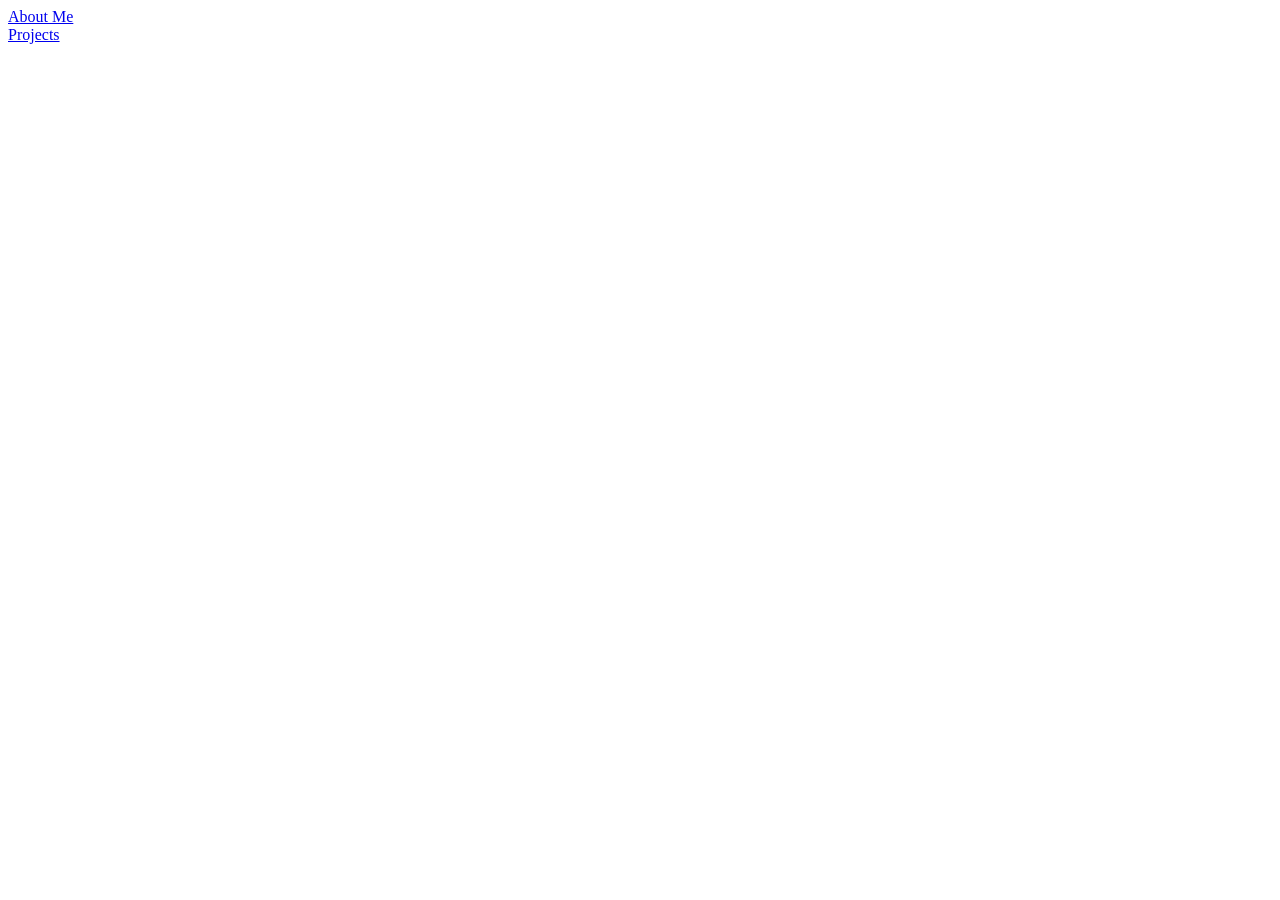
==== index.html @ 9fff9dc6 "Rename PersonalSite.html to index.html" ====
<html>
  <head>
    <link rel="stylesheet" href="info.css" />
    <title>My Site</title>
  </head>
  <body>
    <nav>
      <a href="#about">About Me</a>
      <br />
      <a href="#projects">Projects</a>
    </nav>
    <div class="info">
      <section id="about">
        <h1>About Me</h1>
        <p>
          Ye, my name is Nevin Thomas. <br />
          I like Python and I wish to write the doc of python for babies.
        </p>
      </section>
      <section id="projects">
        <h2>Projects</h2>
        <p>Slack Bot</p>
      </section>
    </div>
  </body>
</html>
---- info.css ----
.info{
    background-color: rgb(255,255,255);
    color:#ffffff
}
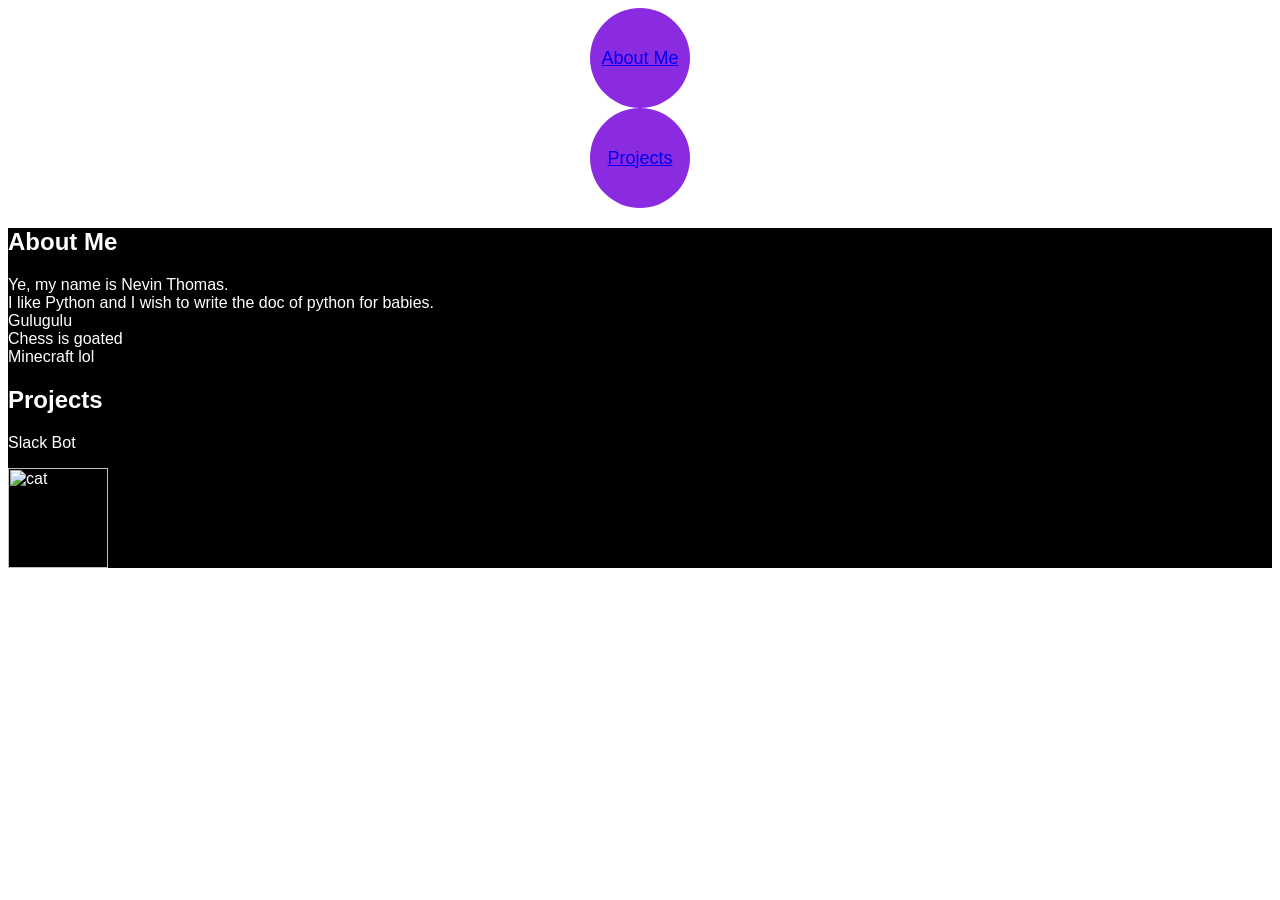
==== commit ba1cc8a6: "Update" ====
--- a/index.html
+++ b/index.html
@@ -4,23 +4,40 @@
     <title>My Site</title>
   </head>
   <body>
-    <nav>
-      <a href="#about">About Me</a>
-      <br />
-      <a href="#projects">Projects</a>
-    </nav>
+    <div class="nav">
+      <nav>
+        <button>
+          <a href="#about">About Me</a>
+        </button>
+
+        <br />
+
+        <button>
+          <a href="#projects">Projects</a>
+        </button>
+      </nav>
+    </div>
     <div class="info">
       <section id="about">
         <h1>About Me</h1>
+
         <p>
           Ye, my name is Nevin Thomas. <br />
-          I like Python and I wish to write the doc of python for babies.
+          I like Python and I wish to write the doc of python for babies. <br />
+          Gulugulu<br />
+          Chess is goated<br />
+          Minecraft lol<br />
         </p>
       </section>
+
       <section id="projects">
         <h2>Projects</h2>
         <p>Slack Bot</p>
       </section>
+
+      <section id="images">
+        <img src="image.webp" alt="cat" width="100" , height="100" />
+      </section>
     </div>
   </body>
 </html>
--- a/info.css
+++ b/info.css
@@ -1,4 +1,22 @@
 .info{
-    background-color: rgb(255,255,255);
-    color:#ffffff
+    background-color: rgb(0,0,0);
+    color:#ffffff;
+    font-family:Arial, Helvetica, sans-serif;
+    transition: cubic-bezier(0.075, 0.82, 0.165, 1);
+}
+.nav{
+    display:flex ;
+    gap: 15px;
+    justify-content: center;
+}
+
+.nav button{
+    color: darkmagenta;
+    border-radius: 50%;
+    height: 100px;
+    width: 100px;
+    background-color: blueviolet;
+    border: none;
+    cursor: pointer;
+    font-size: 18px
 }
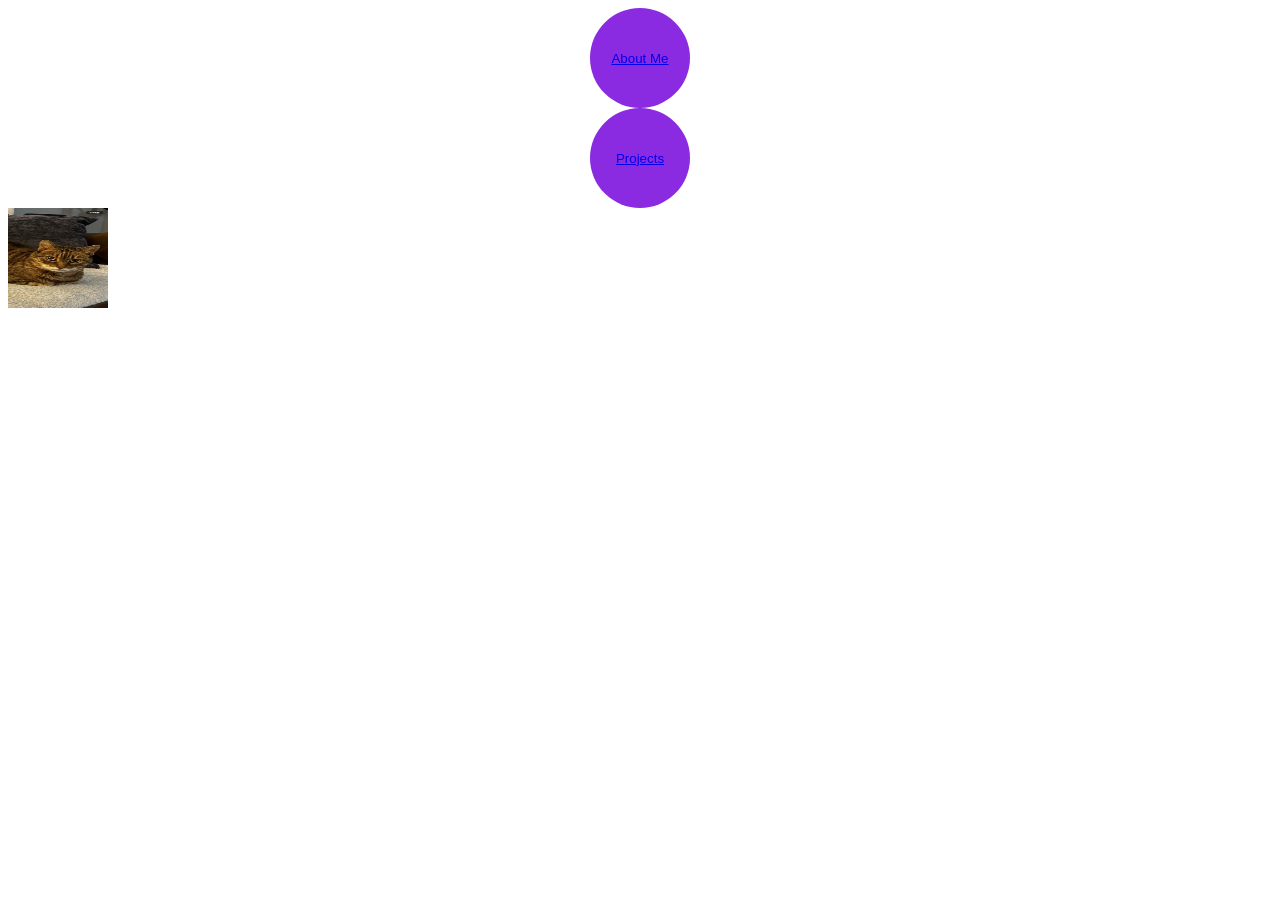
==== commit 0dde46b4: "Updated Version" ====
--- a/index.html
+++ b/index.html
@@ -7,34 +7,16 @@
     <div class="nav">
       <nav>
         <button>
-          <a href="#about">About Me</a>
+          <a href="about.html">About Me</a>
         </button>
 
         <br />
 
         <button>
-          <a href="#projects">Projects</a>
+          <a href="projects.html">Projects</a>
         </button>
       </nav>
     </div>
-    <div class="info">
-      <section id="about">
-        <h1>About Me</h1>
-
-        <p>
-          Ye, my name is Nevin Thomas. <br />
-          I like Python and I wish to write the doc of python for babies. <br />
-          Gulugulu<br />
-          Chess is goated<br />
-          Minecraft lol<br />
-        </p>
-      </section>
-
-      <section id="projects">
-        <h2>Projects</h2>
-        <p>Slack Bot</p>
-      </section>
-
       <section id="images">
         <img src="image.webp" alt="cat" width="100" , height="100" />
       </section>
--- a/info.css
+++ b/info.css
@@ -18,5 +18,5 @@
     background-color: blueviolet;
     border: none;
     cursor: pointer;
-    font-size: 18px
+    font-size: 18pxgit 
 }
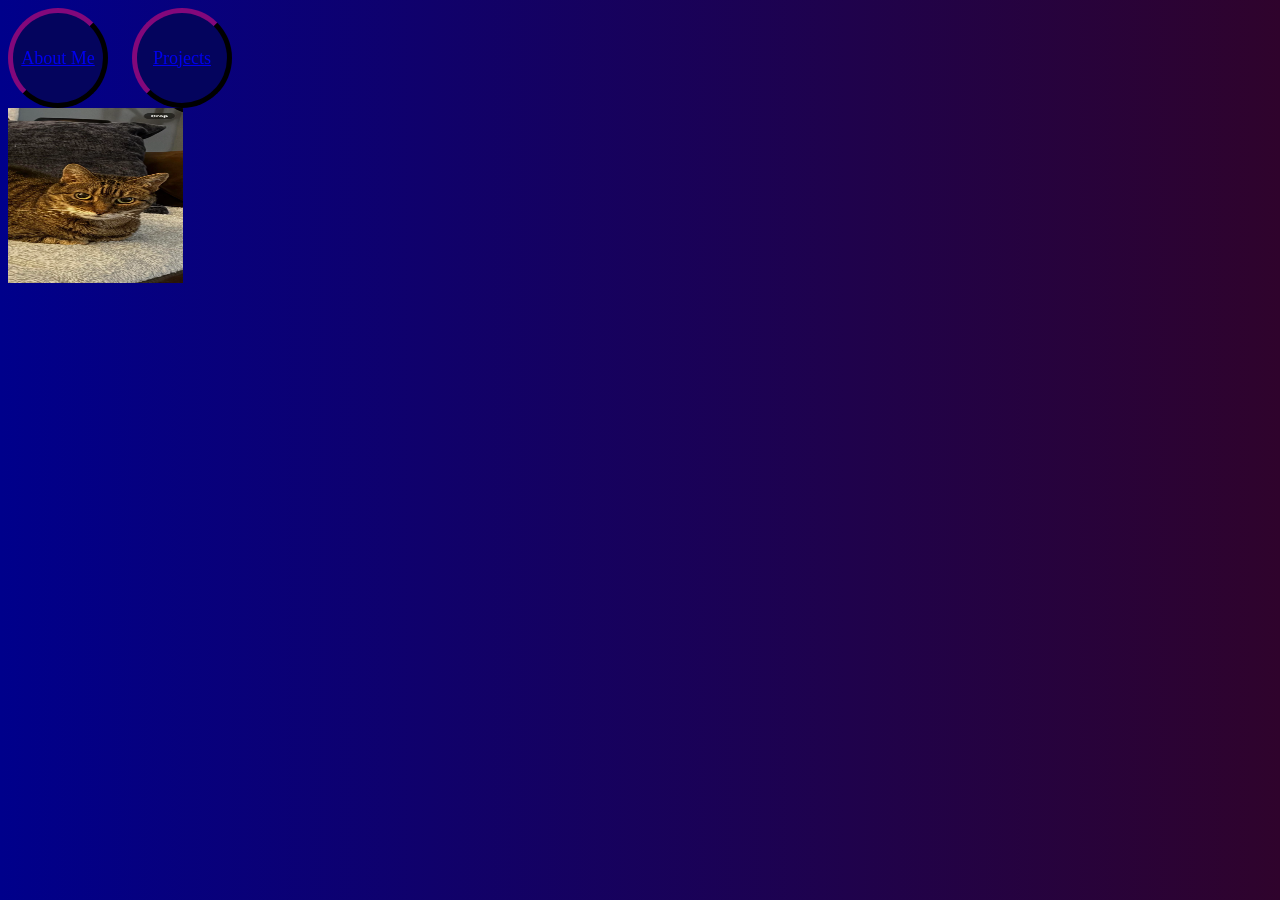
==== commit 3489a447: "Changes for css and html" ====
--- a/index.html
+++ b/index.html
@@ -5,21 +5,18 @@
   </head>
   <body>
     <div class="nav">
-      <nav>
-        <button>
-          <a href="about.html">About Me</a>
-        </button>
+      <button>
+        <a href="about.html">About Me</a>
+      </button>
 
-        <br />
+      <br />
 
-        <button>
-          <a href="projects.html">Projects</a>
-        </button>
-      </nav>
+      <button>
+        <a href="projects.html">Projects</a>
+      </button>
     </div>
-      <section id="images">
-        <img src="image.webp" alt="cat" width="100" , height="100" />
-      </section>
-    </div>
+    <section id="images">
+      <img src="image.webp" alt="cat" width="175" , height="175" />
+    </section>
   </body>
 </html>
--- a/info.css
+++ b/info.css
@@ -1,22 +1,26 @@
-.info{
-    background-color: rgb(0,0,0);
+body{
+    background: linear-gradient(to right, darkblue, rgb(47, 3, 44));
     color:#ffffff;
-    font-family:Arial, Helvetica, sans-serif;
     transition: cubic-bezier(0.075, 0.82, 0.165, 1);
 }
 .nav{
     display:flex ;
-    gap: 15px;
-    justify-content: center;
+    flex-direction: row;
+    gap: 12px;
+    align-items: center;
 }
 
 .nav button{
-    color: darkmagenta;
+    color: rgb(0, 0, 0);
     border-radius: 50%;
     height: 100px;
     width: 100px;
-    background-color: blueviolet;
-    border: none;
+    background-color: rgb(4, 4, 93);
+    border-color: rgb(47, 3, 44);
+    border-style: outset;
+    border-width: 5px;
     cursor: pointer;
-    font-size: 18pxgit 
+    font-size: 18px;
+    font-family:"Press Start 2P", "consolas", serif;
+    padding: 5px;
 }
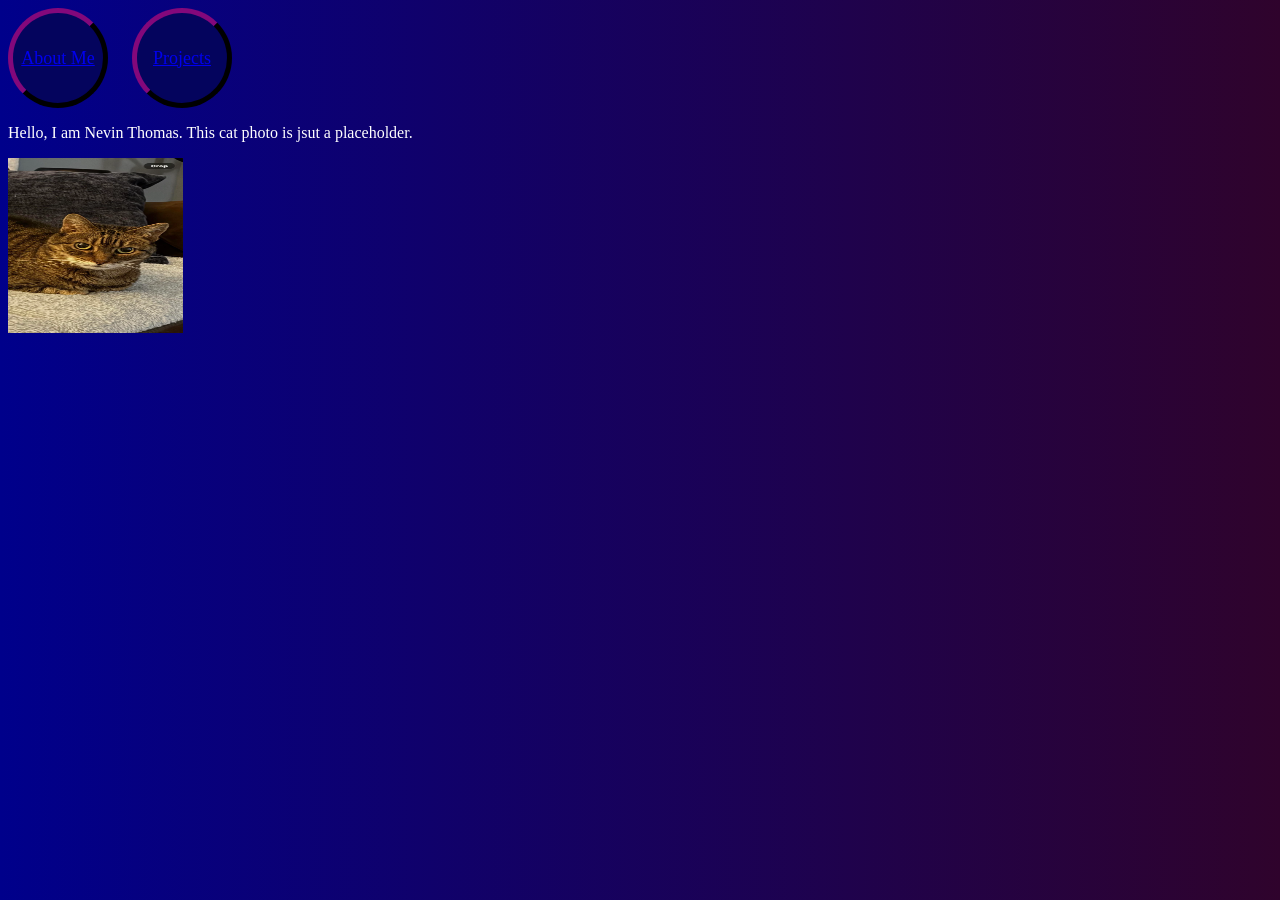
==== commit 2db700a8: "Added an extra section" ====
--- a/index.html
+++ b/index.html
@@ -15,6 +15,11 @@
         <a href="projects.html">Projects</a>
       </button>
     </div>
+
+    <section>
+      <p>Hello, I am Nevin Thomas. This cat photo is jsut a placeholder.</p>
+    </section>
+
     <section id="images">
       <img src="image.webp" alt="cat" width="175" , height="175" />
     </section>
